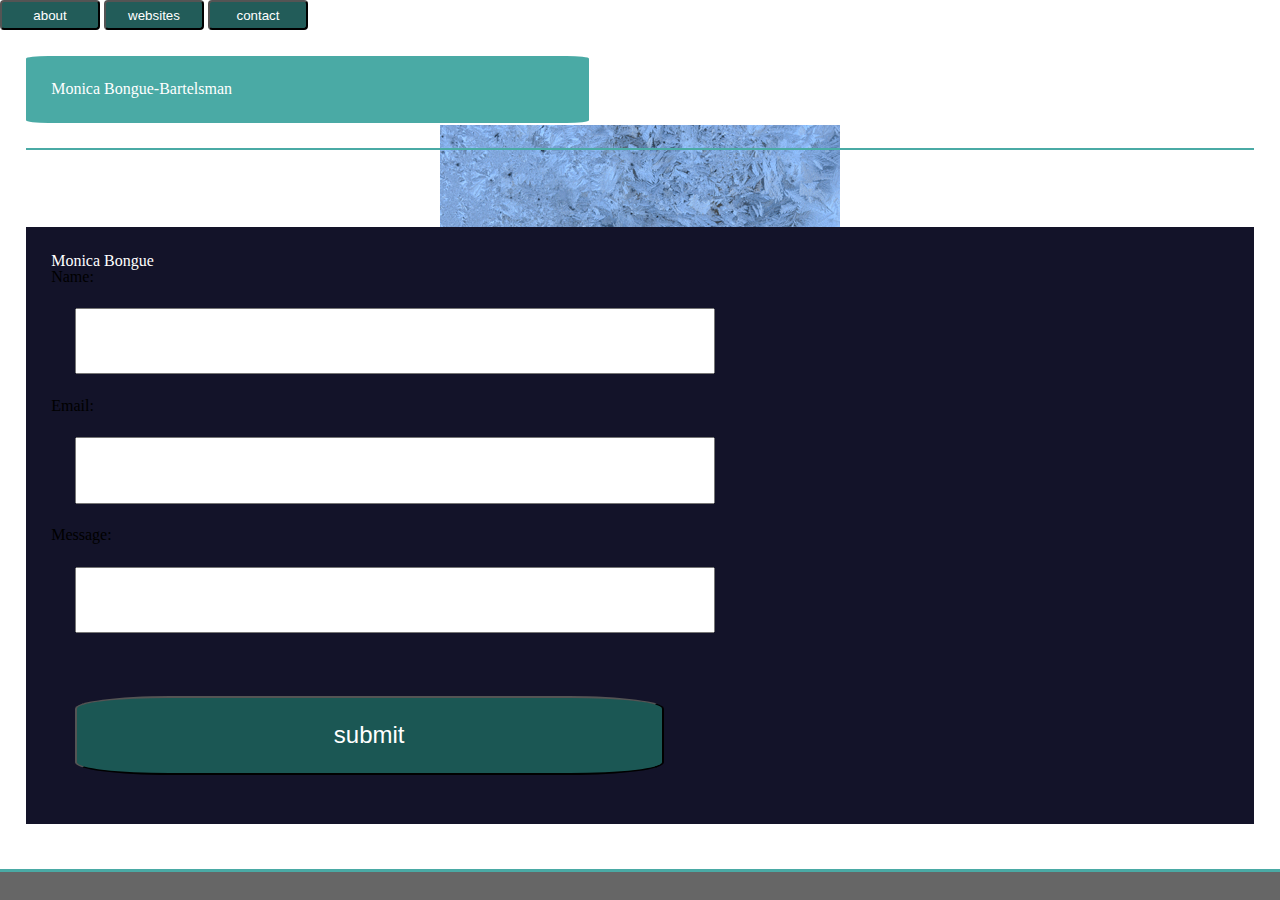
==== contact.html @ 48c9419e "with bootsratp styling" ====
<!doctype html>
<html lang="en-us">

<head>
    <meta charset="UTF-8">
    <title>Contact</title>
    <link rel="stylesheet" href="assets/css/resetCSS.css">
    <link rel="stylesheet" href="assets/css/style.css">

</head>

<body>
    <nav>
        <button>
            <a href="index.html">about</a>
        </button>

        <button>
            <a href="digitalPortfolio.html">websites</a>
        </button>

        <button>
            <a href="contact.html">contact</a>
        </button>
    </nav>



    <header>
        <h1>Monica Bongue-Bartelsman</h1>
    </header>

    <div class="decoration">
    </div>

    <section>
        <h1>Monica Bongue</h1>

        <form action="mailto:muddyforkfarm@gmail.com" method="post" enctype="”multipart/form-data”">
            Name: <input type="text">
            Email:<input type="text ">
            Message: <input type="text ">
            <br> <input id="thanks" class="teal" type="submit" value="submit" onclick="message()">

        </form>


    </section>

    <div class="footer">
        <p></p>
    </div>


</body>


<script>
    function message() {
        document.getElementById("thanks").innerHTML = "Thanks for your message!";
    }
</script>

</html>
---- assets/css/resetCSS.css ----
/* http://meyerweb.com/eric/tools/css/reset/ 
   v2.0 | 20110126
   License: none (public domain)
*/

html,
body,
div,
span,
applet,
object,
iframe,
h1,
h2,
h3,
h4,
h5,
h6,
p,
blockquote,
pre,
a,
abbr,
acronym,
address,
big,
cite,
code,
del,
dfn,
em,
img,
ins,
kbd,
q,
s,
samp,
small,
strike,
strong,
sub,
sup,
tt,
var,
b,
u,
i,
center,
dl,
dt,
dd,
ol,
ul,
li,
fieldset,
form,
label,
legend,
table,
caption,
tbody,
tfoot,
thead,
tr,
th,
td,
article,
aside,
canvas,
details,
embed,
figure,
figcaption,
footer,
header,
hgroup,
menu,
nav,
output,
ruby,
section,
summary,
time,
mark,
audio,
video {
    margin: 0;
    padding: 0;
    border: 0;
    font-size: 100%;
    font: inherit;
    vertical-align: baseline;
}

/* HTML5 display-role reset for older browsers */
article,
aside,
details,
figcaption,
figure,
footer,
header,
hgroup,
menu,
nav,
section {
    display: block;
}

body {
    line-height: 1;
}

ol,
ul {
    list-style: none;
}

blockquote,
q {
    quotes: none;
}

blockquote:before,
blockquote:after,
q:before,
q:after {
    content: '';
    content: none;
}

table {
    border-collapse: collapse;
    border-spacing: 0;
}
---- assets/css/style.css ----
body {

    width: 100%;
    /* background-color: rgb(170, 138, 138); */
    background-image: url("../images/iceOnWindow.gif");
    background-repeat: no-repeat;
    background-image: cover;
    background-position: center;
}

/* url("../images/questionmarks.jpg"); */
header {
    /*float: left;*/
    background-color: #4aaaa5;
    border-radius: 4%;
    width: 40%;
    padding: 2%;
    margin: 2%;
}

.navbar {
    /* float: right; */
    text-align: center;
    padding: 2px;
    text-decoration: none;
    font-size: 18px;
    line-height: 25px;
}

nav {
    /* float: right; */
    width: 45%;
}

.decoration {
    height: 5%;
    border-top: 2px solid #4aaaa5;
    padding: 2%;
    margin: 2%;
    width: 92%;
}

a {
    text-decoration: none;
    font-family: Arial, Helvetica, sans-serif;
    color: white;
}

button {
    height: 30px;
    width: 100px;
    border-radius: 4px;
    background-color: #225c59;
    color: white;
}

button:hover {
    border-radius: 4px;
    background-color: rgb(3, 63, 63);
    color: white;
    border: 2px solid black;
}

h1,
h4 {
    color: white;
    font-family: Georgia, 'Times New Roman', Times, serif
}

h2 {
    color: #4aaaa5;
}

section {
    /* float: left;*/
    background-color: rgb(19, 19, 41);
    padding: 2%;
    margin: 2%;
    width: 92%;
}

.gallery {
    /* float: left;*/
    padding: 2%;
    margin: 2%;
    width: 42%
}

.Monica {
    float: left;
    padding: 1%;
    margin: 1%;
    width: 25%
}

.tall {
    clear: both;
    float: left;
    padding: 2%;
    margin: 2%;
    width: 42%
}

/* .container {
    position: relative;
    display: inline-block;
    width: 46%;
    height: 46% */
/* } */

.text-block {
    width: 66%;
    position: absolute;
    bottom: 2%;
    right: 25%;
    background-color: rgb(3, 63, 63);
    padding-left: 2%;
    padding-right: 2%;
    text-align: center;
}

input {
    display: block;
    align-self: center;
    width: 50%;
    padding: 2%;
    margin: 2%;
}

.teal {
    background-color: #1b5754;
    color: white;
    border: solid 4%;
    border-radius: 16%;
    font-size: 24px;
}

p {
    font-size: 12px;
    font-family: Arial, Helvetica, sans-serif;
    width: 96%;
    color: rgb(211, 226, 228);
}

.footer {
    clear: both;
    position: fixed;
    left: 0;
    bottom: 0;
    width: 100%;
    background-color: #666666;
    height: 20px;
    padding: 4px;
    border-top: solid 3px #4aaaa5
}
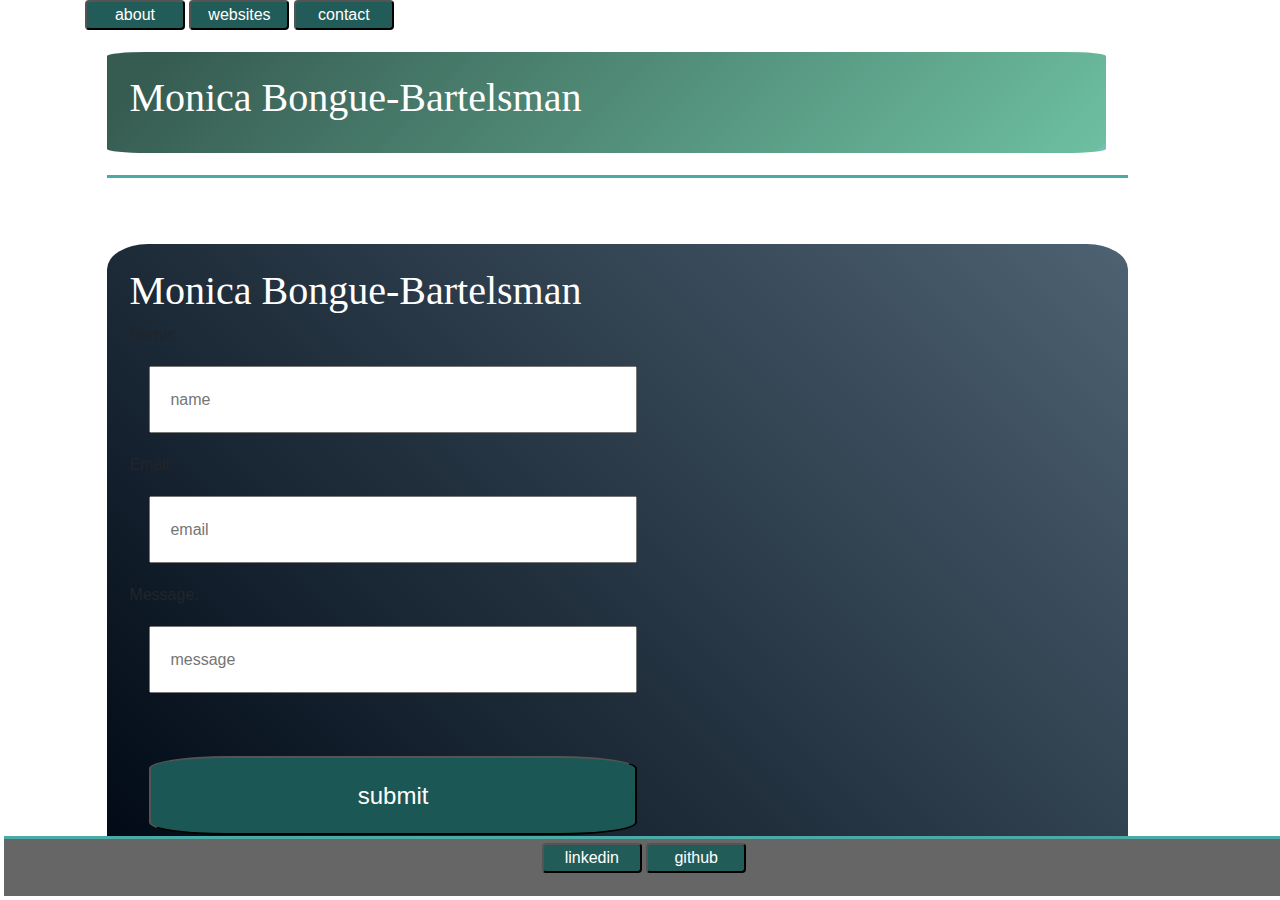
==== commit 4d31d594: "updated websites, styling" ====
--- a/contact.html
+++ b/contact.html
@@ -5,11 +5,13 @@
     <meta charset="UTF-8">
     <title>Contact</title>
     <link rel="stylesheet" href="assets/css/resetCSS.css">
+    <link rel="stylesheet" href="https://stackpath.bootstrapcdn.com/bootstrap/4.4.1/css/bootstrap.min.css"
+        integrity="sha384-Vkoo8x4CGsO3+Hhxv8T/Q5PaXtkKtu6ug5TOeNV6gBiFeWPGFN9MuhOf23Q9Ifjh" crossorigin="anonymous">
     <link rel="stylesheet" href="assets/css/style.css">
 
 </head>
 
-<body>
+<body class="container">
     <nav>
         <button>
             <a href="index.html">about</a>
@@ -34,12 +36,12 @@
     </div>
 
     <section>
-        <h1>Monica Bongue</h1>
+        <h1>Monica Bongue-Bartelsman</h1>
 
         <form action="mailto:muddyforkfarm@gmail.com" method="post" enctype="”multipart/form-data”">
-            Name: <input type="text">
-            Email:<input type="text ">
-            Message: <input type="text ">
+            Name: <input type="text" placeholder="name">
+            Email:<input type="text" placeholder="email">
+            Message: <input type="text" placeholder="message">
             <br> <input id="thanks" class="teal" type="submit" value="submit" onclick="message()">
 
         </form>
@@ -48,7 +50,13 @@
     </section>
 
     <div class="footer">
-        <p></p>
+        <button class="myButton">
+            <a href="https://www.linkedin.com/in/alicia-bongue-bartelsman-09471832/">linkedin</a>
+        </button>
+
+        <button class="myButton">
+            <a href="https://github.com/Artierra">github</a>
+        </button>
     </div>
 
 
@@ -60,5 +68,14 @@
         document.getElementById("thanks").innerHTML = "Thanks for your message!";
     }
 </script>
+<script src="https://code.jquery.com/jquery-3.3.1.slim.min.js"
+    integrity="sha384-q8i/X+965DzO0rT7abK41JStQIAqVgRVzpbzo5smXKp4YfRvH+8abtTE1Pi6jizo" crossorigin="anonymous">
+</script>
+<script src="https://cdnjs.cloudflare.com/ajax/libs/popper.js/1.14.7/umd/popper.min.js"
+    integrity="sha384-UO2eT0CpHqdSJQ6hJty5KVphtPhzWj9WO1clHTMGa3JDZwrnQq4sF86dIHNDz0W1" crossorigin="anonymous">
+</script>
+<script src="https://stackpath.bootstrapcdn.com/bootstrap/4.3.1/js/bootstrap.min.js"
+    integrity="sha384-JjSmVgyd0p3pXB1rRibZUAYoIIy6OrQ6VrjIEaFf/nJGzIxFDsf4x0xIM+B07jRM" crossorigin="anonymous">
+</script>
 
 </html>--- a/assets/css/style.css
+++ b/assets/css/style.css
@@ -2,7 +2,7 @@
 
     width: 100%;
     /* background-color: rgb(170, 138, 138); */
-    background-image: url("../images/iceOnWindow.gif");
+    background-image: url("../images/iceOnWindow.jpg");
     background-repeat: no-repeat;
     background-image: cover;
     background-position: center;
@@ -13,28 +13,41 @@
     /*float: left;*/
     background-color: #4aaaa5;
     border-radius: 4%;
-    width: 40%;
+    width: 90%;
     padding: 2%;
     margin: 2%;
+    /* Permalink - use to edit and share this gradient: https://colorzilla.com/gradient-editor/#365b51+5,6dbfa1+99,7cbcb8+99 */
+    background: #365b51;
+    /* Old browsers */
+    background: -moz-linear-gradient(-45deg, #365b51 5%, #6dbfa1 99%, #7cbcb8 99%);
+    /* FF3.6-15 */
+    background: -webkit-linear-gradient(-45deg, #365b51 5%, #6dbfa1 99%, #7cbcb8 99%);
+    /* Chrome10-25,Safari5.1-6 */
+    background: linear-gradient(135deg, #365b51 5%, #6dbfa1 99%, #7cbcb8 99%);
+    /* W3C, IE10+, FF16+, Chrome26+, Opera12+, Safari7+ */
+    filter: progid:DXImageTransform.Microsoft.gradient(startColorstr='#365b51', endColorstr='#7cbcb8', GradientType=1);
+    /* IE6-9 fallback on horizontal gradient */
+
 }
 
+/* 
 .navbar {
-    /* float: right; */
+
     text-align: center;
     padding: 2px;
     text-decoration: none;
     font-size: 18px;
     line-height: 25px;
-}
+} */
 
 nav {
-    /* float: right; */
-    width: 45%;
+
+    width: 90%;
 }
 
 .decoration {
     height: 5%;
-    border-top: 2px solid #4aaaa5;
+    border-top: 3px solid #4aaaa5;
     padding: 2%;
     margin: 2%;
     width: 92%;
@@ -72,15 +85,26 @@
 }
 
 section {
-    /* float: left;*/
+
     background-color: rgb(19, 19, 41);
+    /* Permalink - use to edit and share this gradient: https://colorzilla.com/gradient-editor/#18447c+2,99dbdd+100,a2c8e5+100 */
+    background: #18447c;
+    /* Old browsers */
+    background: -moz-linear-gradient(45deg, #010a16 2%, #a2c8e5 100%);
+    /* FF3.6-15 */
+    background: -webkit-linear-gradient(45deg, #010a16 2%, #4d6272 100%);
+    /* Chrome10-25,Safari5.1-6 */
+    background: linear-gradient(45deg, #010a16 2%, #4d6272 100%);
+    /* W3C, IE10+, FF16+, Chrome26+, Opera12+, Safari7+ */
+    filter: progid:DXImageTransform.Microsoft.gradient(startColorstr='#18447c', endColorstr='#a2c8e5', GradientType=1);
+    /* IE6-9 fallback on horizontal gradient */
+    border-radius: 4%;
     padding: 2%;
     margin: 2%;
     width: 92%;
 }
 
 .gallery {
-    /* float: left;*/
     padding: 2%;
     margin: 2%;
     width: 42%
@@ -101,16 +125,11 @@
     width: 42%
 }
 
-/* .container {
-    position: relative;
-    display: inline-block;
-    width: 46%;
-    height: 46% */
-/* } */
 
 .text-block {
-    width: 66%;
-    position: absolute;
+    width: 100%;
+    height: 10%;
+
     bottom: 2%;
     right: 25%;
     background-color: rgb(3, 63, 63);
@@ -149,7 +168,30 @@
     bottom: 0;
     width: 100%;
     background-color: #666666;
-    height: 20px;
+    height: 60px;
     padding: 4px;
-    border-top: solid 3px #4aaaa5
+    margin: 4px;
+    border-top: solid 3px #4aaaa5;
+    text-align: center;
+
+}
+
+#linkedin {
+    padding-left: 30px;
+    background-image: url('../images/linkedinLogo.jpg');
+    height: 30px;
+    line-height: 30px;
+}
+
+#github {
+    padding-left: 40px;
+    background-image: url('../images/githubLogo2.png');
+    height: 40px;
+    line-height: 40px;
+}
+
+.websitelinks {
+    padding: 4%;
+    margin: 4%;
+    border: 4%
 }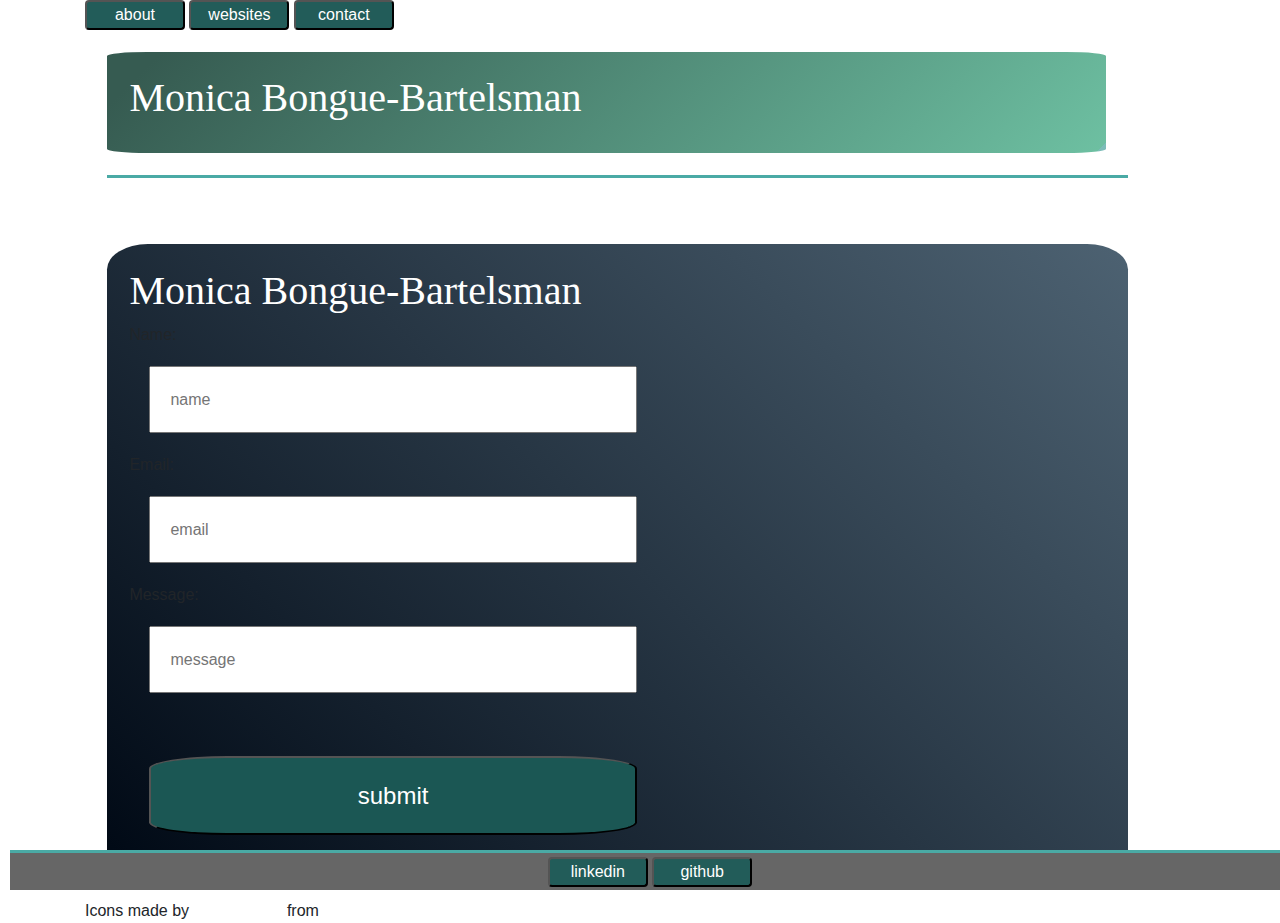
==== commit b7c5f344: "added new website link" ====
--- a/contact.html
+++ b/contact.html
@@ -59,7 +59,8 @@
         </button>
     </div>
 
-
+    <div>Icons made by <a href="https://www.flaticon.com/authors/dave-gandy" title="Dave Gandy">Dave Gandy</a> from <a
+            href="https://www.flaticon.com/" title="Flaticon">www.flaticon.com</a></div>
 </body>
 
 
--- a/assets/css/style.css
+++ b/assets/css/style.css
@@ -168,30 +168,98 @@
     bottom: 0;
     width: 100%;
     background-color: #666666;
-    height: 60px;
+    height: 40px;
     padding: 4px;
-    margin: 4px;
+    margin: 10px;
     border-top: solid 3px #4aaaa5;
     text-align: center;
 
 }
 
+/* 
 #linkedin {
     padding-left: 30px;
     background-image: url('../images/linkedinLogo.jpg');
     height: 30px;
     line-height: 30px;
-}
+} */
 
 #github {
     padding-left: 40px;
-    background-image: url('../images/githubLogo2.png');
+    background-image: url("../images/github-logo.png");
     height: 40px;
     line-height: 40px;
 }
 
-.websitelinks {
+/* .websitelinks {
     padding: 4%;
     margin: 4%;
     border: 4%
+} */
+
+.entry-social {
+    margin-bottom: 20px;
+    color: rgb(126, 126, 126);
+    display: block;
+    font-family: 'Open Sans', Tahoma, Verdana, Arial, sans-serif, Faruma, Faseyha;
+    font-size: 14px;
+    font-weight: normal;
+    height: auto;
+    line-height: 23.799999237060547px;
+    margin-bottom: 20px;
+    width: 100%;
+    width: 100%;
+    float: left;
+    border: solid 0px #aaa;
+    text-align: center;
+}
+
+.entry-social div {
+    display: block;
+    /* width: 138px; */
+    margin: 2px;
+    display: inline-block;
+    /* vertical-align: middle; */
+}
+
+.entry-social a {
+    text-decoration: none;
+    display: block;
+    padding-left: 20px;
+    color: #FFFFFF !important;
+    font-weight: bold;
+    transition: background-color .3s;
+}
+
+
+.entry-social .linkedin a {
+    padding: 7px 10px 7px 32px;
+    background: #136F9B url('https://4.bp.blogspot.com/-yuEMxhpIXPc/UeDltjBGR1I/AAAAAAAAAr4/kgidavlGbY8/s1600/linkedin14.png') no-repeat 10px center;
+    padding-left: 30px;
+    /* background-image: url('../images/linkedinLogo.jpg'); */
+    height: 30px;
+    line-height: 30px;
+}
+
+
+.entry-social .linkedin a:hover {
+    background-color: rgb(15, 89, 125);
+}
+
+/* .entry-social .github a {
+    padding: 7px 10px 7px 32px;
+    background: #136F9B url('https://4.bp.blogspot.com/-yuEMxhpIXPc/UeDltjBGR1I/AAAAAAAAAr4/kgidavlGbY8/s1600/linkedin14.png') no-repeat 10px center;
+    padding-left: 30px;
+    /* background-image: url('../images/linkedinLogo.jpg'); */
+height: 30px;
+line-height: 30px;
+}
+
+
+.entry-social .github a:hover {
+    background-color: rgb(15, 89, 125);
+}
+
+.bg-default{
+    background-color:#225c59:
 }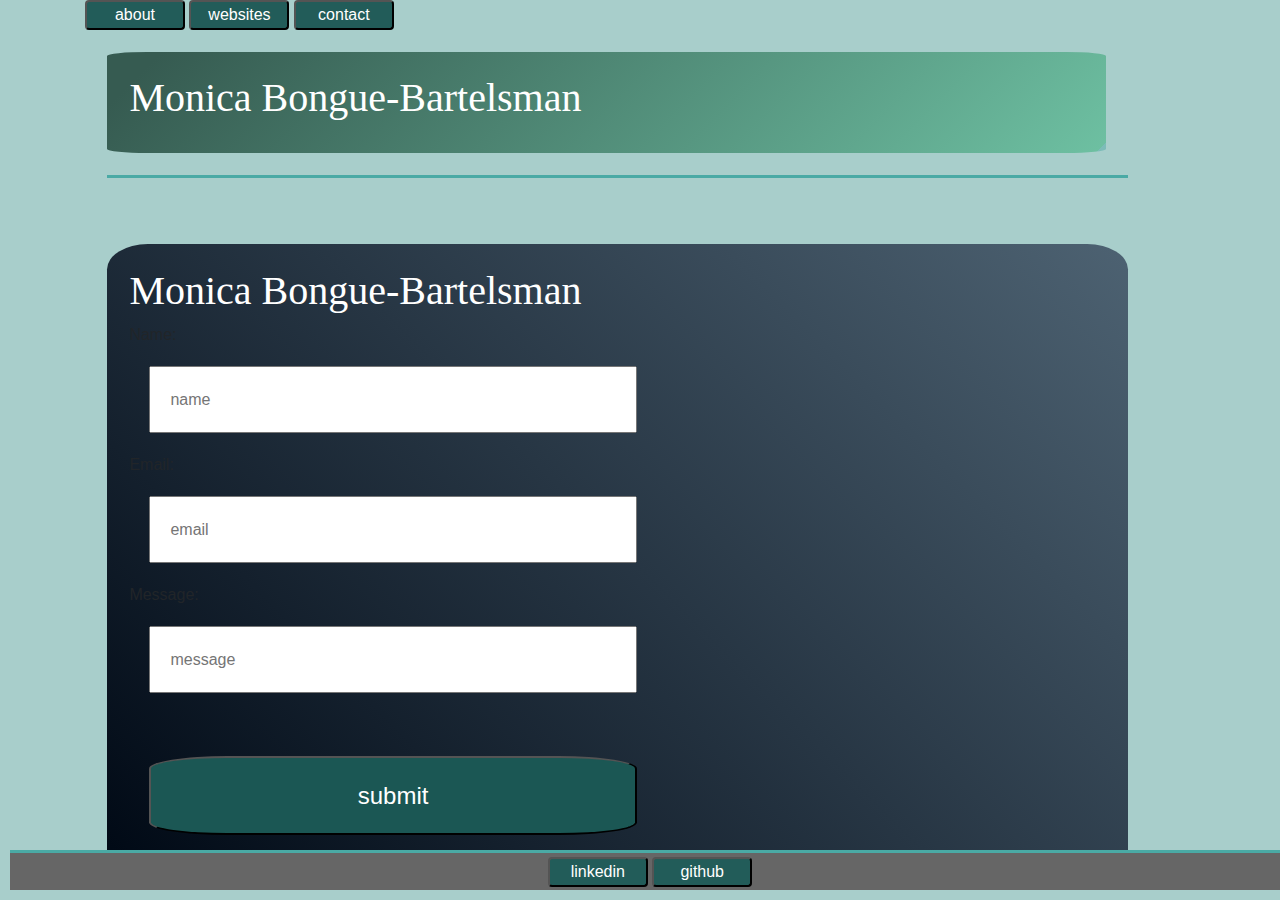
==== commit 23032a31: "resizing images in portfolio" ====
--- a/contact.html
+++ b/contact.html
@@ -59,8 +59,8 @@
         </button>
     </div>
 
-    <div>Icons made by <a href="https://www.flaticon.com/authors/dave-gandy" title="Dave Gandy">Dave Gandy</a> from <a
-            href="https://www.flaticon.com/" title="Flaticon">www.flaticon.com</a></div>
+    <!-- <div>Icons made by <a href="https://www.flaticon.com/authors/dave-gandy" title="Dave Gandy">Dave Gandy</a> from <a
+            href="https://www.flaticon.com/" title="Flaticon">www.flaticon.com</a></div> -->
 </body>
 
 
--- a/assets/css/style.css
+++ b/assets/css/style.css
@@ -1,8 +1,8 @@
 body {
 
     width: 100%;
-    /* background-color: rgb(170, 138, 138); */
-    background-image: url("../images/iceOnWindow.jpg");
+    background-color: rgb(168, 206, 203);
+    /* background-image: url("../images/iceOnWindow.jpg"); */
     background-repeat: no-repeat;
     background-image: cover;
     background-position: center;
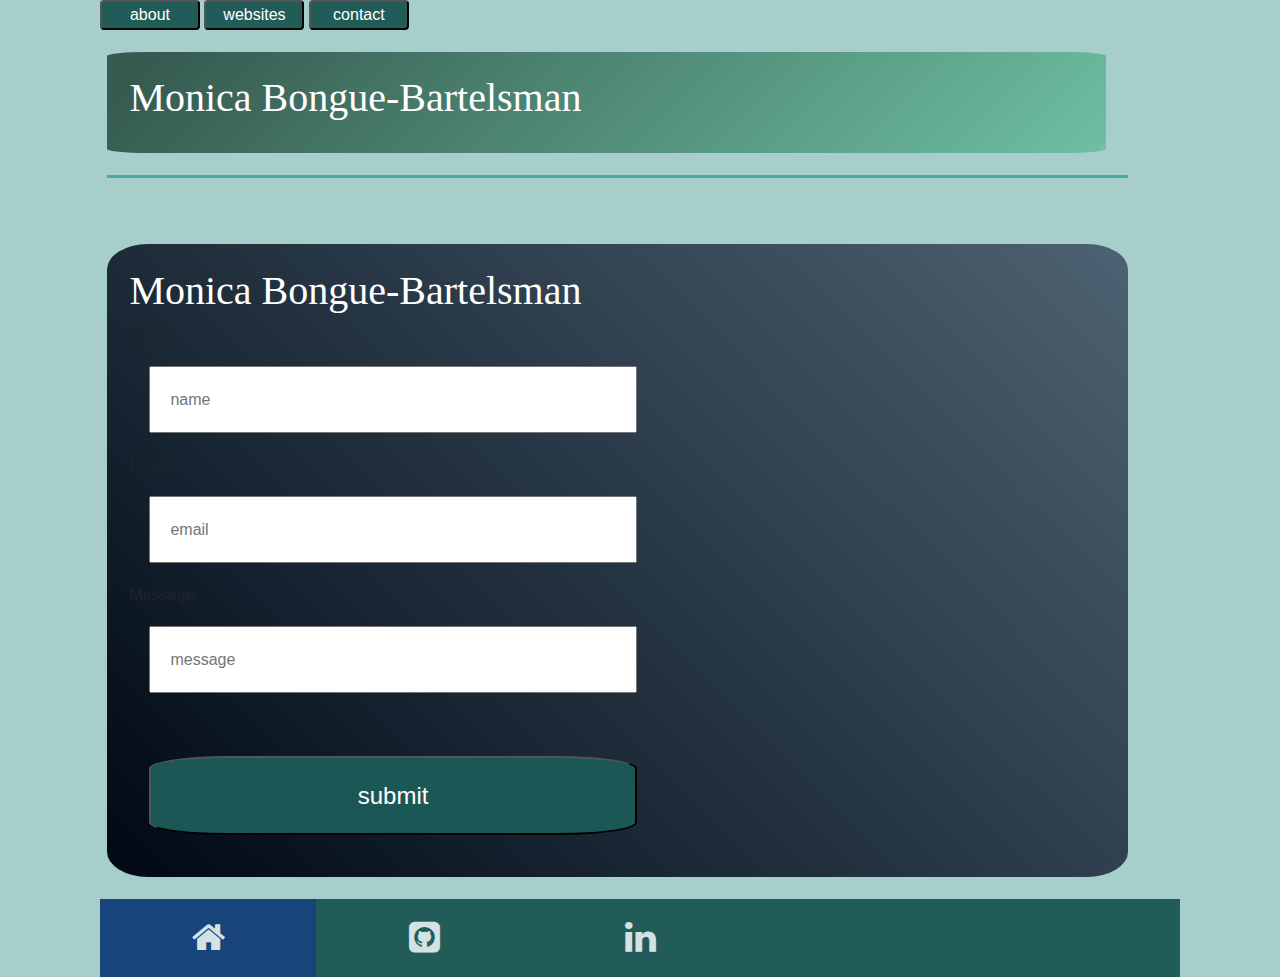
==== commit 2130d8a1: "removed footer, added icon bar and social media icons" ====
--- a/contact.html
+++ b/contact.html
@@ -7,12 +7,13 @@
     <link rel="stylesheet" href="assets/css/resetCSS.css">
     <link rel="stylesheet" href="https://stackpath.bootstrapcdn.com/bootstrap/4.4.1/css/bootstrap.min.css"
         integrity="sha384-Vkoo8x4CGsO3+Hhxv8T/Q5PaXtkKtu6ug5TOeNV6gBiFeWPGFN9MuhOf23Q9Ifjh" crossorigin="anonymous">
+    <link rel="stylesheet" href="https://cdnjs.cloudflare.com/ajax/libs/font-awesome/4.7.0/css/font-awesome.min.css">
     <link rel="stylesheet" href="assets/css/style.css">
 
 </head>
 
 <body class="container">
-    <nav>
+    <nav class="container">
         <button>
             <a href="index.html">about</a>
         </button>
@@ -48,19 +49,14 @@
 
 
     </section>
-
-    <div class="footer">
-        <button class="myButton">
-            <a href="https://www.linkedin.com/in/alicia-bongue-bartelsman-09471832/">linkedin</a>
-        </button>
-
-        <button class="myButton">
-            <a href="https://github.com/Artierra">github</a>
-        </button>
+    <div class="container">
+        <div class="icon-bar">
+            <a class="active" href="index.html"><i class="fa fa-home" target="_blank"></i></a>
+            <a href="https://github.com/Artierra"><i class="fa fa-github-square target=" _blank></i></a>
+            <a href="https://www.linkedin.com/in/alicia-bongue-bartelsman-09471832/" target="_blank"><i
+                    class="fa fa-linkedin"></i></a>
+        </div>
     </div>
-
-    <!-- <div>Icons made by <a href="https://www.flaticon.com/authors/dave-gandy" title="Dave Gandy">Dave Gandy</a> from <a
-            href="https://www.flaticon.com/" title="Flaticon">www.flaticon.com</a></div> -->
 </body>
 
 
@@ -71,12 +67,12 @@
 </script>
 <script src="https://code.jquery.com/jquery-3.3.1.slim.min.js"
     integrity="sha384-q8i/X+965DzO0rT7abK41JStQIAqVgRVzpbzo5smXKp4YfRvH+8abtTE1Pi6jizo" crossorigin="anonymous">
-</script>
+    </script>
 <script src="https://cdnjs.cloudflare.com/ajax/libs/popper.js/1.14.7/umd/popper.min.js"
     integrity="sha384-UO2eT0CpHqdSJQ6hJty5KVphtPhzWj9WO1clHTMGa3JDZwrnQq4sF86dIHNDz0W1" crossorigin="anonymous">
-</script>
+    </script>
 <script src="https://stackpath.bootstrapcdn.com/bootstrap/4.3.1/js/bootstrap.min.js"
     integrity="sha384-JjSmVgyd0p3pXB1rRibZUAYoIIy6OrQ6VrjIEaFf/nJGzIxFDsf4x0xIM+B07jRM" crossorigin="anonymous">
-</script>
+    </script>
 
 </html>--- a/assets/css/style.css
+++ b/assets/css/style.css
@@ -262,4 +262,36 @@
 
 .bg-default{
     background-color:#225c59:
+}
+.icon-bar {
+  width: 1005;
+  background-color: #225c59; 
+  overflow: auto;
+}
+
+/* 
+.icon-bar a {
+  display: block;
+  text-align: center;
+  padding: 16px;
+  transition: all 0.3s ease;
+  color: #d3e2e4;
+  font-size: 36px;
+} */
+.icon-bar a {
+  float: left;
+  width: 20%;
+  text-align: center;
+  padding: 12px 0;
+  transition: all 0.3s ease;
+  color: #d3e2e4;
+  font-size: 36px;
+}
+
+.icon-bar a:hover {
+  background-color:#a8cecb;
+}
+
+.active {
+  background-color: #18447c;
 }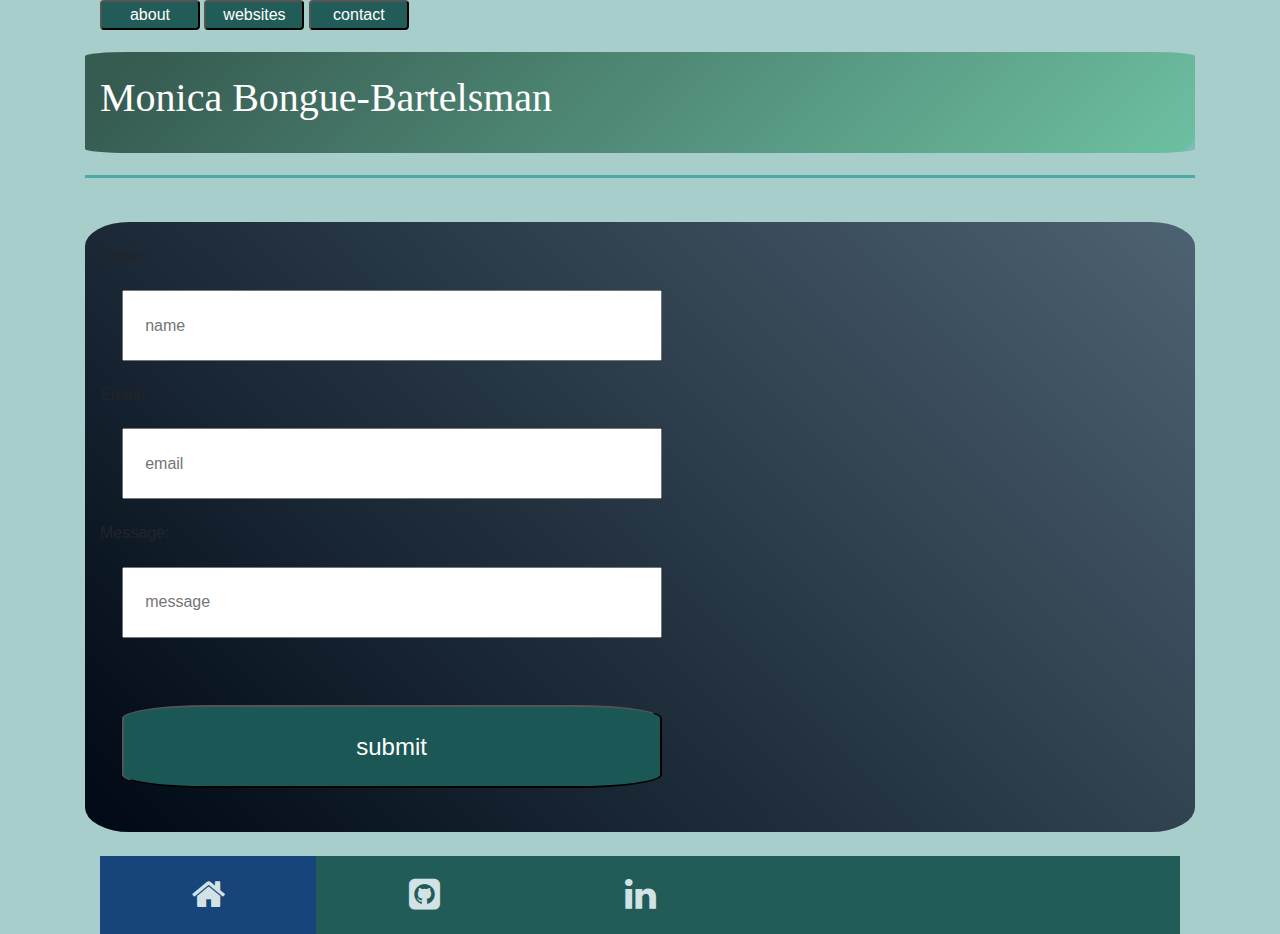
==== commit 44224bdc: "icon bar edits" ====
--- a/contact.html
+++ b/contact.html
@@ -13,6 +13,7 @@
 </head>
 
 <body class="container">
+
     <nav class="container">
         <button>
             <a href="index.html">about</a>
@@ -27,17 +28,14 @@
         </button>
     </nav>
 
-
-
-    <header>
+    <header class="container">
         <h1>Monica Bongue-Bartelsman</h1>
     </header>
 
-    <div class="decoration">
+    <div class="decoration container">
     </div>
 
-    <section>
-        <h1>Monica Bongue-Bartelsman</h1>
+    <section class="container">
 
         <form action="mailto:muddyforkfarm@gmail.com" method="post" enctype="”multipart/form-data”">
             Name: <input type="text" placeholder="name">
@@ -47,8 +45,8 @@
 
         </form>
 
-
     </section>
+    <br>
     <div class="container">
         <div class="icon-bar">
             <a class="active" href="index.html"><i class="fa fa-home" target="_blank"></i></a>
@@ -57,6 +55,7 @@
                     class="fa fa-linkedin"></i></a>
         </div>
     </div>
+
 </body>
 
 
--- a/assets/css/style.css
+++ b/assets/css/style.css
@@ -42,15 +42,18 @@
 
 nav {
 
-    width: 90%;
+    width: 100%;
+}
+header{
+     width: 100%;
 }
 
 .decoration {
     height: 5%;
     border-top: 3px solid #4aaaa5;
     padding: 2%;
-    margin: 2%;
-    width: 92%;
+    margin: auto;
+    width: 100%;
 }
 
 a {
@@ -100,7 +103,7 @@
     /* IE6-9 fallback on horizontal gradient */
     border-radius: 4%;
     padding: 2%;
-    margin: 2%;
+    margin: auto;
     width: 92%;
 }
 
@@ -129,13 +132,13 @@
 .text-block {
     width: 100%;
     height: 10%;
-
     bottom: 2%;
     right: 25%;
     background-color: rgb(3, 63, 63);
     padding-left: 2%;
     padding-right: 2%;
     text-align: center;
+    border-radius:4%;
 }
 
 input {
@@ -144,6 +147,7 @@
     width: 50%;
     padding: 2%;
     margin: 2%;
+   
 }
 
 .teal {
@@ -161,7 +165,7 @@
     color: rgb(211, 226, 228);
 }
 
-.footer {
+/* .footer {
     clear: both;
     position: fixed;
     left: 0;
@@ -174,7 +178,7 @@
     border-top: solid 3px #4aaaa5;
     text-align: center;
 
-}
+} */
 
 /* 
 #linkedin {
@@ -183,13 +187,13 @@
     height: 30px;
     line-height: 30px;
 } */
-
+/* 
 #github {
     padding-left: 40px;
     background-image: url("../images/github-logo.png");
     height: 40px;
     line-height: 40px;
-}
+} */
 
 /* .websitelinks {
     padding: 4%;
@@ -197,7 +201,7 @@
     border: 4%
 } */
 
-.entry-social {
+/* .entry-social {
     margin-bottom: 20px;
     color: rgb(126, 126, 126);
     display: block;
@@ -217,11 +221,11 @@
 .entry-social div {
     display: block;
     /* width: 138px; */
-    margin: 2px;
-    display: inline-block;
+    /* margin: 2px;
+    display: inline-block; */
     /* vertical-align: middle; */
-}
-
+/* } */
+/* 
 .entry-social a {
     text-decoration: none;
     display: block;
@@ -232,52 +236,21 @@
 }
 
 
-.entry-social .linkedin a {
-    padding: 7px 10px 7px 32px;
-    background: #136F9B url('https://4.bp.blogspot.com/-yuEMxhpIXPc/UeDltjBGR1I/AAAAAAAAAr4/kgidavlGbY8/s1600/linkedin14.png') no-repeat 10px center;
-    padding-left: 30px;
-    /* background-image: url('../images/linkedinLogo.jpg'); */
-    height: 30px;
-    line-height: 30px;
-}
-
-
-.entry-social .linkedin a:hover {
-    background-color: rgb(15, 89, 125);
-}
-
-/* .entry-social .github a {
-    padding: 7px 10px 7px 32px;
-    background: #136F9B url('https://4.bp.blogspot.com/-yuEMxhpIXPc/UeDltjBGR1I/AAAAAAAAAr4/kgidavlGbY8/s1600/linkedin14.png') no-repeat 10px center;
-    padding-left: 30px;
-    /* background-image: url('../images/linkedinLogo.jpg'); */
-height: 30px;
-line-height: 30px;
-}
-
-
 .entry-social .github a:hover {
     background-color: rgb(15, 89, 125);
-}
+} */ 
 
 .bg-default{
-    background-color:#225c59:
+    background-color:#225c59;
 }
 .icon-bar {
   width: 1005;
   background-color: #225c59; 
   overflow: auto;
-}
-
-/* 
-.icon-bar a {
-  display: block;
-  text-align: center;
-  padding: 16px;
-  transition: all 0.3s ease;
-  color: #d3e2e4;
-  font-size: 36px;
-} */
+  
+}
+
+
 .icon-bar a {
   float: left;
   width: 20%;
@@ -286,6 +259,7 @@
   transition: all 0.3s ease;
   color: #d3e2e4;
   font-size: 36px;
+ 
 }
 
 .icon-bar a:hover {
